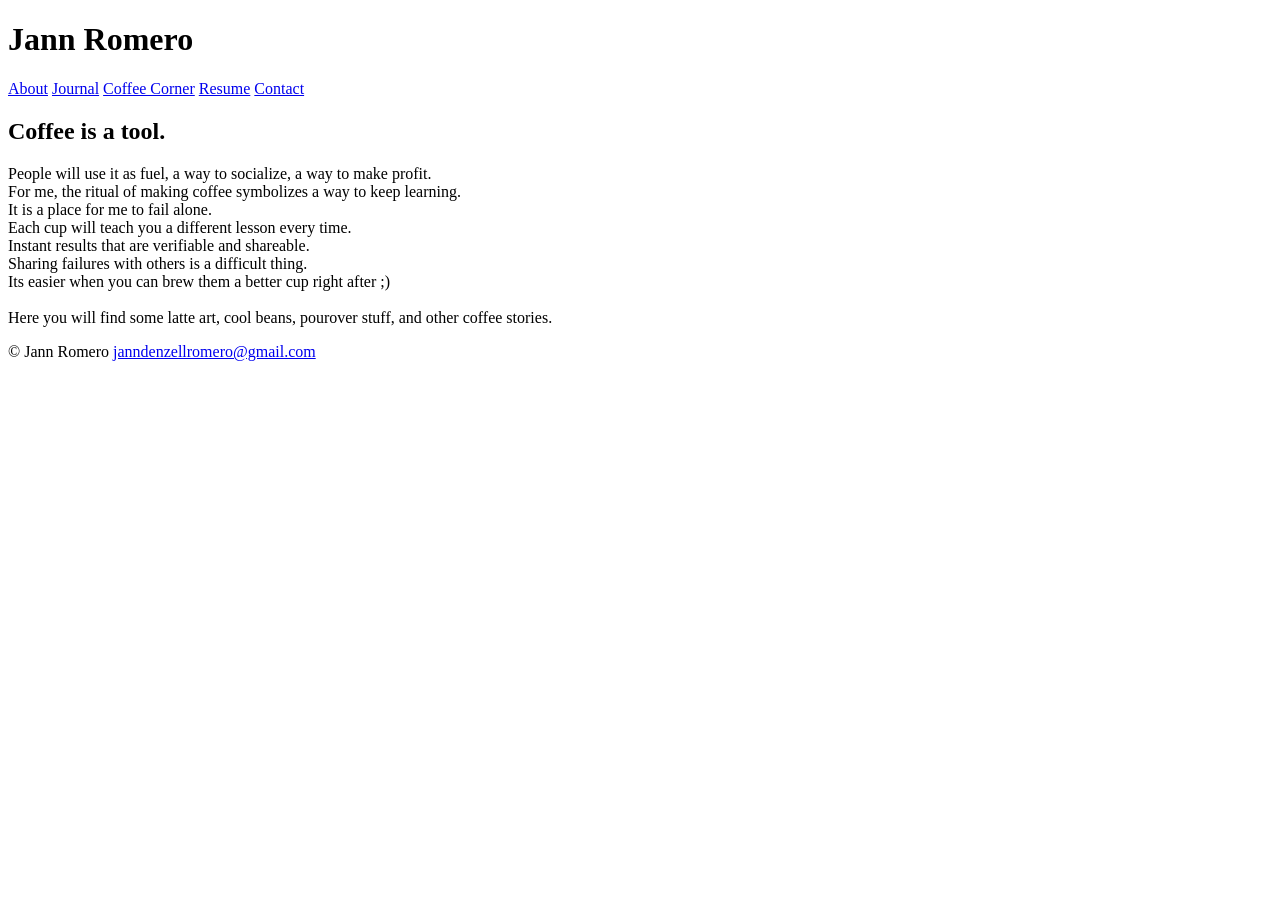
==== coffee.html @ 7bd6382b "coffee corner" ====
<!DOCTYPE html>
<html lang="en">
<head>
  <meta charset="UTF-8">
  <meta name="viewport" content="width=device-width, initial-scale=1.0">
  <title>Coffee Corner - Jann Romero</title>
  <link rel="stylesheet" href="style.css">
</head>
<body>
    <header>
        <h1>Jann Romero</h1>
        <nav aria-label="Primary">
            <a href="index.html#about">About</a>
            <a href="journal.html">Journal</a>
            <a href="coffee.html">Coffee Corner</a>
            <a href="index.html#resume">Resume</a>
            <a href="index.html#contact">Contact</a>
        </nav>
    </header>

    <main>
        <section id="coffee" aria-labelledby="coffee-heading">
            <h2 id="coffee-heading">Coffee is a tool.</h2>

            <p>
                People will use it as fuel, a way to socialize, a way to make profit. <br>
                For me, the ritual of making coffee symbolizes a way to keep learning. <br>
                It is a place for me to fail alone. <br>
                Each cup will teach you a different lesson every time. <br>
                Instant results that are verifiable and shareable. <br>
                Sharing failures with others is a difficult thing. <br>
                Its easier when you can brew them a better cup right after ;) <br><br>

                Here you will find some latte art, cool beans, pourover stuff, and other coffee stories.
        
            </p>

        </section>
    </main>

    <footer>
        <p>&copy; Jann Romero <a href="mailto:janndenzellromero@gmail.com">janndenzellromero@gmail.com</a></p>
    </footer>
</body>
</html>
---- style.css ----
.journal-entries img{
    width: 50rem;
}
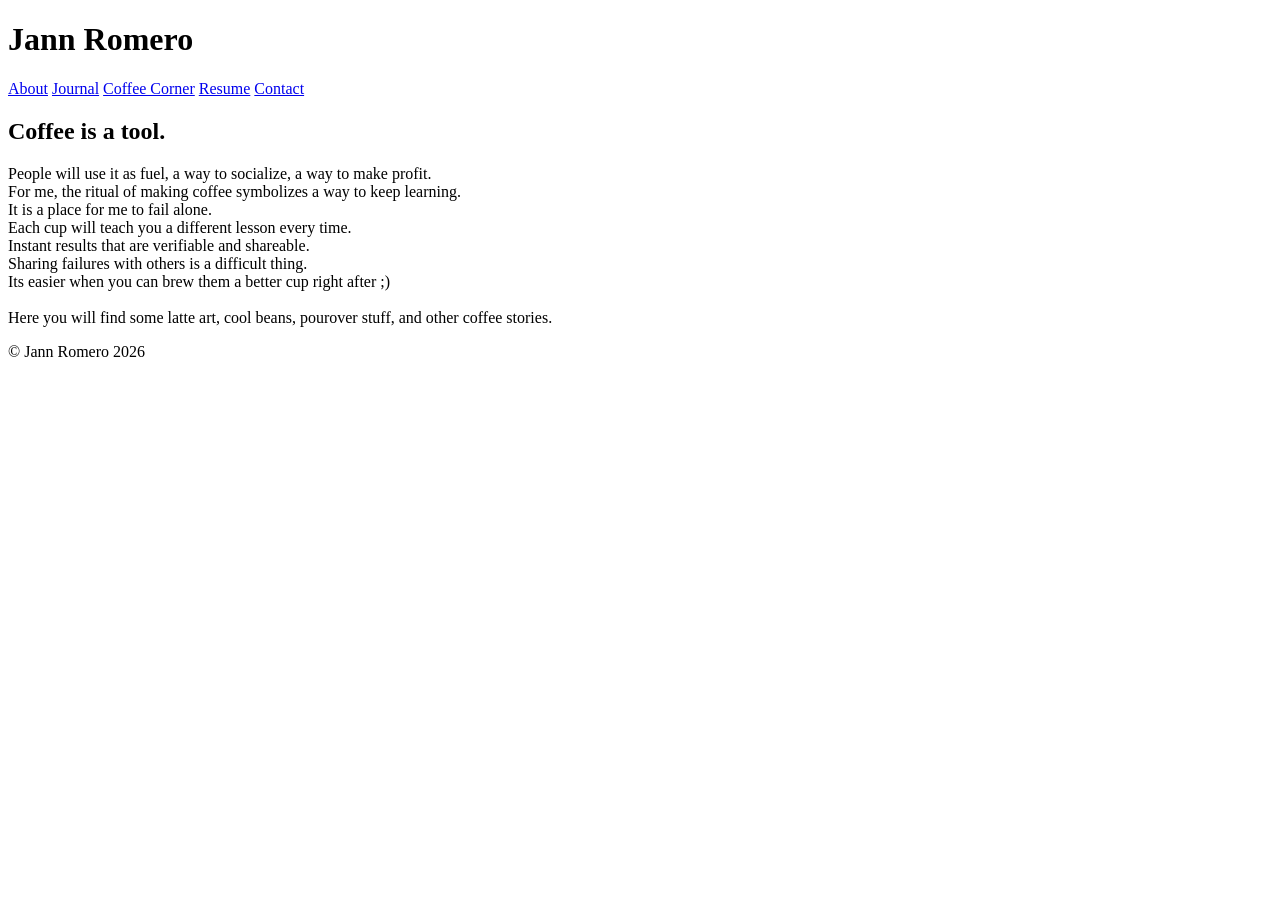
==== commit d791ad99: "Journal: entry 2" ====
--- a/coffee.html
+++ b/coffee.html
@@ -14,7 +14,7 @@
             <a href="journal.html">Journal</a>
             <a href="coffee.html">Coffee Corner</a>
             <a href="index.html#resume">Resume</a>
-            <a href="index.html#contact">Contact</a>
+            <a href="contact.html">Contact</a>
         </nav>
     </header>
 
@@ -39,7 +39,7 @@
     </main>
 
     <footer>
-        <p>&copy; Jann Romero <a href="mailto:janndenzellromero@gmail.com">janndenzellromero@gmail.com</a></p>
+        <p>&copy; Jann Romero 2026</p>
     </footer>
 </body>
 </html>
